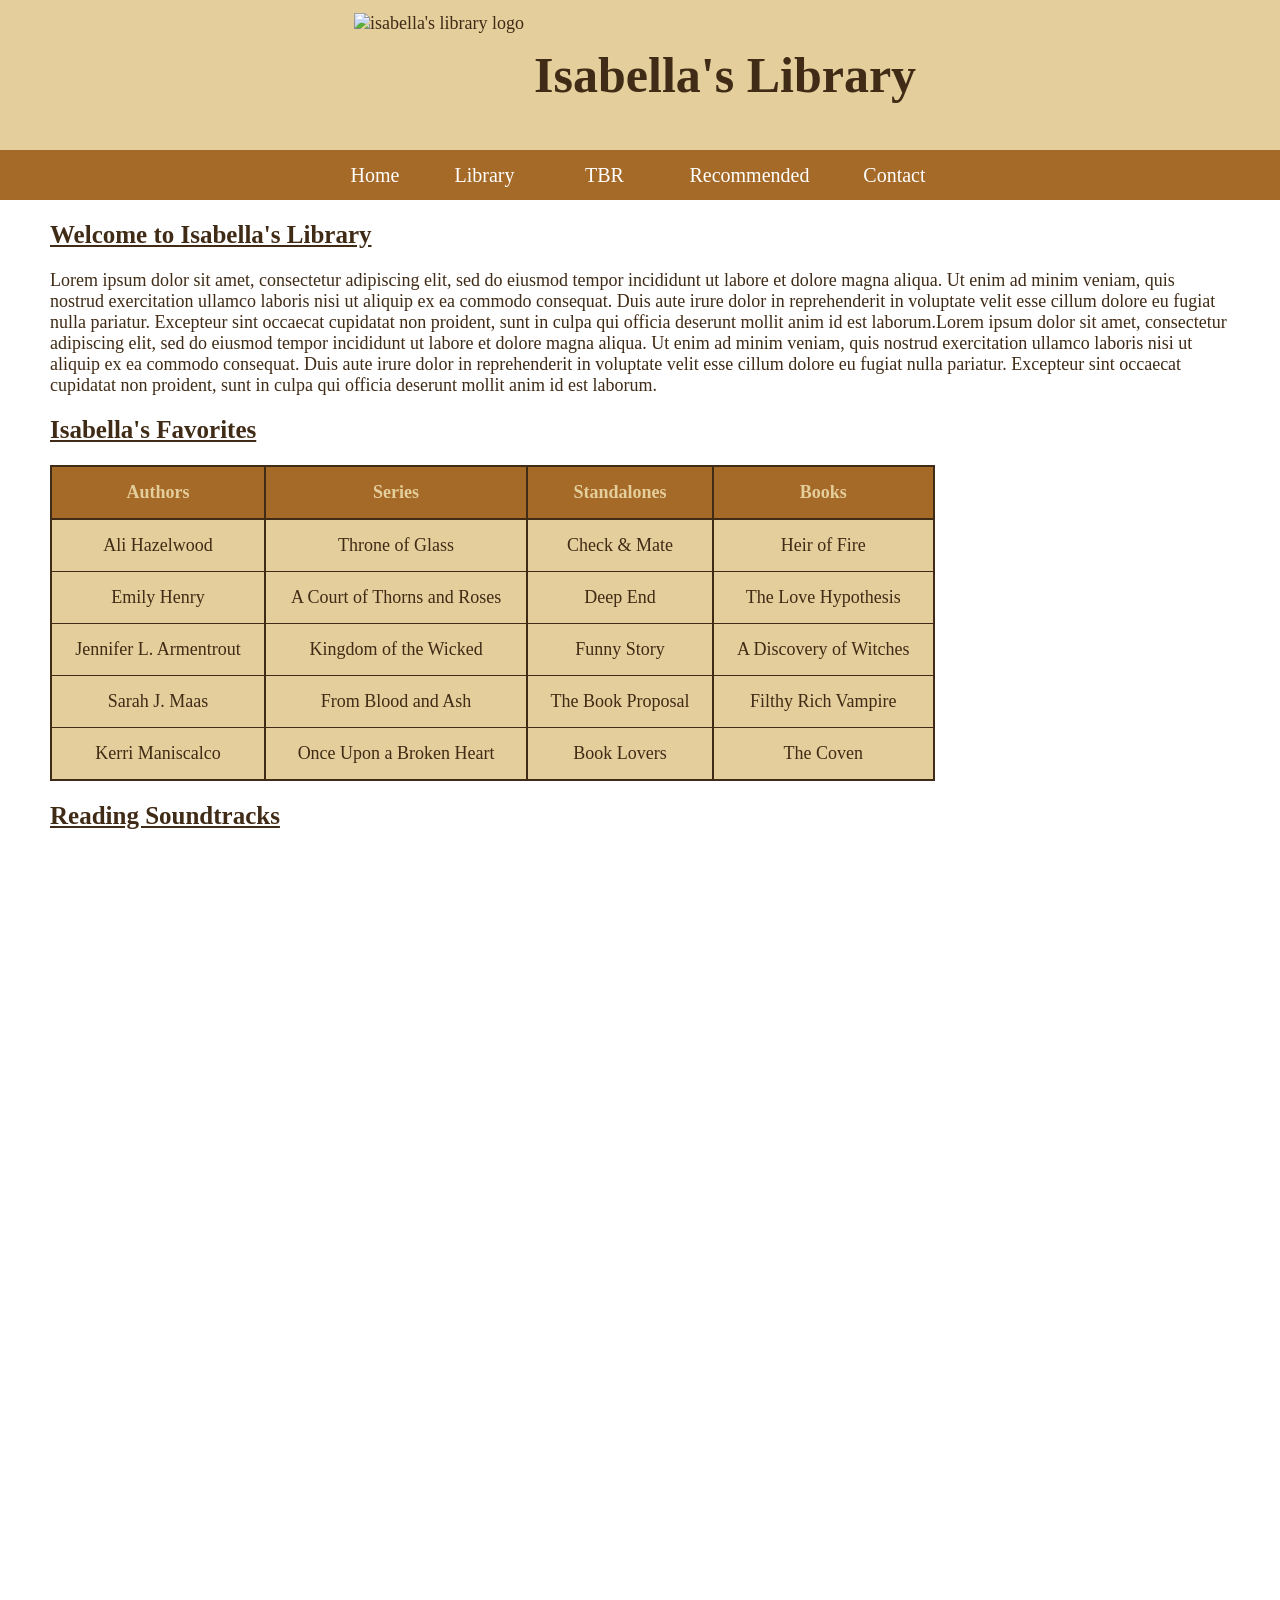
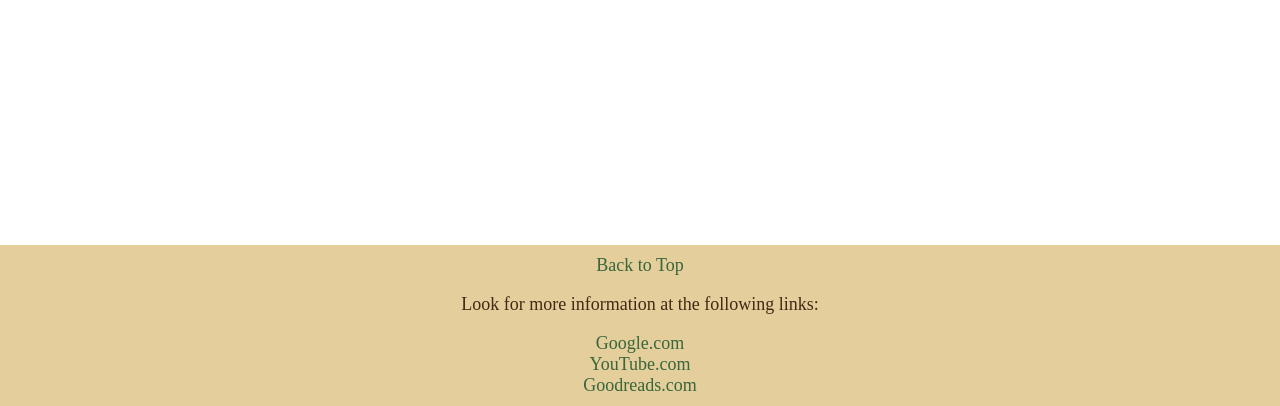
==== index.html @ dcc8d46c "11/30" ====
<!doctype html>
<html lang="en">
<head>
	<meta charset="utf-8">
	<title>Homepage</title>
	<link rel="stylesheet" href="style.css">
</head>

<body>
	<header id="top" class="header">
		<img src="Isabella's_Logo_favicon/android-chrome-192x192.png"  height="125" alt="isabella's library logo"/>
		<h1>Isabella's Library</h1>
	</header>
	<!-- Navigation bar with dropdown tabs, all tab when clicked on have a default page, for book pages that is sorting by date -->
	<nav class="navbar">
		<ul>
			<li><a href="index.html">Home</a></li>
			<!-- dropdown for library pages -->
			<li class="dropdown">
				<a href="html/library_pages/by_date.html">Library</a>
				<div class="dropdown-content">		
					<div><a href="html/library_pages/by_author.html">Sort by Author</a></div>
					<div><a href="html/library_pages/by_date.html">Sort by Date</a></div>
					<div><a href="html/library_pages/by_series.html">Sort by Series</a></div>
					<div><a href="html/library_pages/by_title.html">Sort by Title</a></div>
				</div>
			</li>
			<!-- dropdown for tbr pages -->
			<li class="dropdown">
				<a href="html/tbr_pages/by_date.html">TBR</a>
				<div class="dropdown-content">		
					<div><a href="html/tbr_pages/by_author.html">Sort by Author</a></div>				<div><a href="html/tbr_pages/by_date.html">Sort by Date</a></div>
					<div><a href="html/tbr_pages/by_series.html">Sort by Series</a></div>
					<div><a href="html/tbr_pages/by_title.html">Sort by Title</a></div>
				</div>
			</li>
			<!-- dropdown for recommended pages -->
			<li class="dropdown">
				<a href="html/recommended_pages/by_date.html">Recommended</a>
				<div class="dropdown-content">		
					<div><a href="html/recommended_pages/by_author.html">Sort by Author</a></div>
					<div><a href="html/recommended_pages/by_date.html">Sort by Date</a></div>
					<div><a href="html/recommended_pages/by_title.html">Sort by Title</a></div>
				</div>
			</li>
			
			<!-- dropdown for contact form pages -->
			<li class="dropdown"><a href="html/contact.html">Contact</a>
				<div class="dropdown-content">
					<div><a href="html/contact.html">Contact Us Form</a></div>
					<div><a href="html/recommend.html">Recommendations Form</a></div>
				</div>
			</li>
				
		</ul>
	</nav>
	
	<main>
		<h2>Welcome to Isabella's Library</h2>
		<p>Lorem ipsum dolor sit amet, consectetur adipiscing elit, sed do eiusmod tempor incididunt ut labore et dolore magna aliqua. Ut enim ad minim veniam, quis nostrud exercitation ullamco laboris nisi ut aliquip ex ea commodo consequat. Duis aute irure dolor in reprehenderit in voluptate velit esse cillum dolore eu fugiat nulla pariatur. Excepteur sint occaecat cupidatat non proident, sunt in culpa qui officia deserunt mollit anim id est laborum.Lorem ipsum dolor sit amet, consectetur adipiscing elit, sed do eiusmod tempor incididunt ut labore et dolore magna aliqua. Ut enim ad minim veniam, quis nostrud exercitation ullamco laboris nisi ut aliquip ex ea commodo consequat. Duis aute irure dolor in reprehenderit in voluptate velit esse cillum dolore eu fugiat nulla pariatur. Excepteur sint occaecat cupidatat non proident, sunt in culpa qui officia deserunt mollit anim id est laborum.</p>
		
		<h2>Isabella's Favorites</h2>
		
		<!-- table for favorites -->
		<table>
			<tr>
				<th>Authors</th>
				<th>Series</th>
				<th>Standalones</th>
				<th>Books</th>
			</tr>
			<tr>
				<td>Ali Hazelwood</td>
				<td>Throne of Glass</td>
				<td>Check &amp; Mate</td>
				<td>Heir of Fire</td>
			</tr>
			<tr>
				<td>Emily Henry</td>
				<td>A Court of Thorns and Roses</td>
				<td>Deep End</td>
				<td>The Love Hypothesis</td>
			</tr>
			<tr>
				<td>Jennifer L. Armentrout</td>
				<td>Kingdom of the Wicked</td>
				<td>Funny Story</td>
				<td>A Discovery of Witches</td>
			</tr>
			<tr>
				<td>Sarah J. Maas</td>
				<td>From Blood and Ash</td>
				<td>The Book Proposal</td>
				<td>Filthy Rich Vampire</td>
			</tr>
			<tr>
				<td>Kerri Maniscalco</td>
				<td>Once Upon a Broken Heart</td>
				<td>Book Lovers</td>
				<td>The Coven</td>
			</tr>	
		</table>
		
		<h2>Reading Soundtracks</h2>
		
		<!-- videos of music for reading -->
		 <iframe src="https://www.youtube.com/embed/FbfeL3V9ZoM?si=ejOOryw1c_RjI-aJ" title="YouTube video player" frameborder="0" allow="accelerometer; autoplay; clipboard-write; encrypted-media; gyroscope; picture-in-picture; web-share" referrerpolicy="strict-origin-when-cross-origin" allowfullscreen></iframe>
		<br>
		
		<iframe src="https://www.youtube.com/embed/TvVug49zH6g?si=uEHobxllalkveqv9" title="YouTube video player" frameborder="0" allow="accelerometer; autoplay; clipboard-write; encrypted-media; gyroscope; picture-in-picture; web-share" referrerpolicy="strict-origin-when-cross-origin" allowfullscreen></iframe>
		<br>
		
		<iframe src="https://www.youtube.com/embed/A3W40FIN-Dk?si=uSDdwzB0Irr7NY8f" title="YouTube video player" frameborder="0" allow="accelerometer; autoplay; clipboard-write; encrypted-media; gyroscope; picture-in-picture; web-share" referrerpolicy="strict-origin-when-cross-origin" allowfullscreen></iframe>
		<br>
		
		<iframe src="https://www.youtube.com/embed/Y2SpJEGbClI?si=mCnKjH3nfouTaGe6" title="YouTube video player" frameborder="0" allow="accelerometer; autoplay; clipboard-write; encrypted-media; gyroscope; picture-in-picture; web-share" referrerpolicy="strict-origin-when-cross-origin" allowfullscreen></iframe>
		<br>
		
		<iframe src="https://www.youtube.com/embed/oe9UCcJ03yI?si=ldxRnHePKh9BZuPP" title="YouTube video player" frameborder="0" allow="accelerometer; autoplay; clipboard-write; encrypted-media; gyroscope; picture-in-picture; web-share" referrerpolicy="strict-origin-when-cross-origin" allowfullscreen></iframe>
		<br>
	</main>
	
	<!-- footer for all pages -->
	<footer class="footer">
	  	<!-- Anchor link back to header -->
	  	<a href="#top" >Back to Top</a>
		
		
		<p>Look for more information at the following links: </p>
	  	<!-- Absolute links -->
		<a href="https://www.google.com" target="_blank" >Google.com</a>	
	  	<a href="https://www.youtube.com" target="_blank" >YouTube.com</a>
	  	<a href="https://www.goodreads.com" target="_blank" >Goodreads.com</a>
	</footer>
</body>
</html>
---- style.css ----
@charset "utf-8";
/* CSS Document */
body{
	margin:0px;
	color: #402b16;
	font-size: 18px;
}

.header{
	background-color: #e3ce9c;
	height: 150px; 
	display: flex;
	align-items: center; 
	justify-content: center;
	
}
.footer{
	background-color: #e3ce9c;
	height: auto; 
	display: flex;
	flex-direction: column;
	align-items: center; 
	justify-content: center;
	padding: 10px;
}
.footer a{
	text-decoration: none;
	color: #3a663b;
}


h1{
	margin: 0px;
	padding: 0px 10px;
	text-align: center;
	color: #402b16 ;
	font-size:50px;
}
h2{
	font-size: 25px;
	text-decoration: underline;
}
h3{
	font-size: 19px;
}


main{
	margin-left: 50px;
	margin-right: 50px;
}



/* navigation bar styling */
.navbar{
	position: relative;
	z-index: 2;
	font-size: 20px;
}
.navbar ul{
	list-style-type:none;
	background-color: #a56928;
	padding:0px;
	margin: 0px;
	display: flex;
	justify-content: center;
	align-items: center;
	position: relative;
	height: 50px;
}
.navbar a{
	color: white;
	text-decoration: none;
	padding: 15px;
	display: block;
	text-align: center;
}
.navbar a:hover{
	background-color:#402b16;
}
.navbar li{
	position: relative;
	margin: 0 10px;
}

/*dropdown styling for navigation bar */
.dropdown {
  	text-align:center;
  	position: relative;
  	display: inline-block;
  	min-width: 100px;
}

.dropdown-content {
	position: absolute;
  	text-align:left;
  	display: none;
 	min-width: 130px;
  	box-shadow: 0px 8px 16px 0px rgba(0,0,0,0.2);
  	padding: 12px 16px;
	background-color: #e3ce9c;
	z-index: 3;
}

.dropdown-content a {
	font-size: 15px;
	color: #402b16;
	text-decoration: none;
	display: block;
	padding: 5px 0;
}

.dropdown-content a:hover{	
  	cursor: pointer;
	color: white;
	background-color:#402b16;
}

.dropdown:hover .dropdown-content {
 	display: block;
 	
  
}

/* homepage styling */
table{
	width: 75%;
}
table, th{
	border: 2px solid #402b16;
	border-collapse: collapse;
	color:#e3ce9c ;
	background-color: #a56928;
	text-align: center;
}
th{
	padding:15px;
}
td{
	border: 1px solid #402b16;
	border-left: 2px solid #402b16;
	padding:15px;
	color: #402b16;
	background-color:#e3ce9c;
}

iframe {
    width: 75%;
    aspect-ratio: 16 / 9;
    height: auto;
    display: block;
}

/*styling for book pages*/
#book-list {
    width: 750px;
    margin: 20px auto;
}

.book-row {
    display: grid;
    grid-template-columns: 70px 1fr 180px;
    gap: 15px;
    padding: 14px 0;
    border-bottom: 1px solid #ddd;
    align-items: center;
}

.cover {
    width: 60px;
    height: 90px;
    object-fit: cover;
    border: 1px solid #999;
    border-radius: 4px;
}

.info {
    display: flex;
    flex-direction: column;
}

.title {
    font-size: 16px;
    font-weight: bold;
    color: #1774c6;
}

.series {
    font-size: 13px;
    color: #555;
    margin-top: 2px;
}

.author {
    font-size: 14px;
    text-align: right;
    color: #333;
}

/* styling for contact and rocommendation forms */
form {
  background-color: #e3ce9c;
  padding: 40px 60px;
  margin: 40px auto;
  max-width: 600px;
  border-radius: 12px;
  box-shadow: 0 4px 10px rgba(64, 43, 22, 0.3);
}

form h2 {
  text-align: center;
  color: #402b16;
  font-size: 32px;
  margin-bottom: 30px;
}

.form-group {
  display: flex;
  flex-direction: column;
  margin-bottom: 20px;
}

label {
  font-weight: bold;
  margin-bottom: 8px;
  font-size: 18px;
}

input,
textarea {
  padding: 10px 12px;
  border: 1px solid #a56928;
  border-radius: 6px;
  font-size: 16px;
  background-color: #fffaf3;
  color: #402b16;
  transition: all 0.3s ease;
}

input:focus,
textarea:focus {
  border-color: #402b16;
  outline: none;
  box-shadow: 0 0 5px rgba(64, 43, 22, 0.4);
}

textarea {
  height: 120px;
  resize: vertical;
}

.btn {
  display: block;
  width: 100%;
  padding: 12px;
  margin-top: 15px;
  font-size: 18px;
  cursor: pointer;
  border: none;
  border-radius: 6px;
  background-color: #a56928;
  color: #e3ce9c;
  transition: background-color 0.3s ease, box-shadow 0.3s ease;
}

.btn:hover {
  background-color: #402b16;
  box-shadow: 2px 2px 8px rgba(64, 43, 22, 0.4);
}

.btn:active {
  transform: translate(1px, 1px);
  box-shadow: 1px 1px 4px rgba(64, 43, 22, 0.3);
}
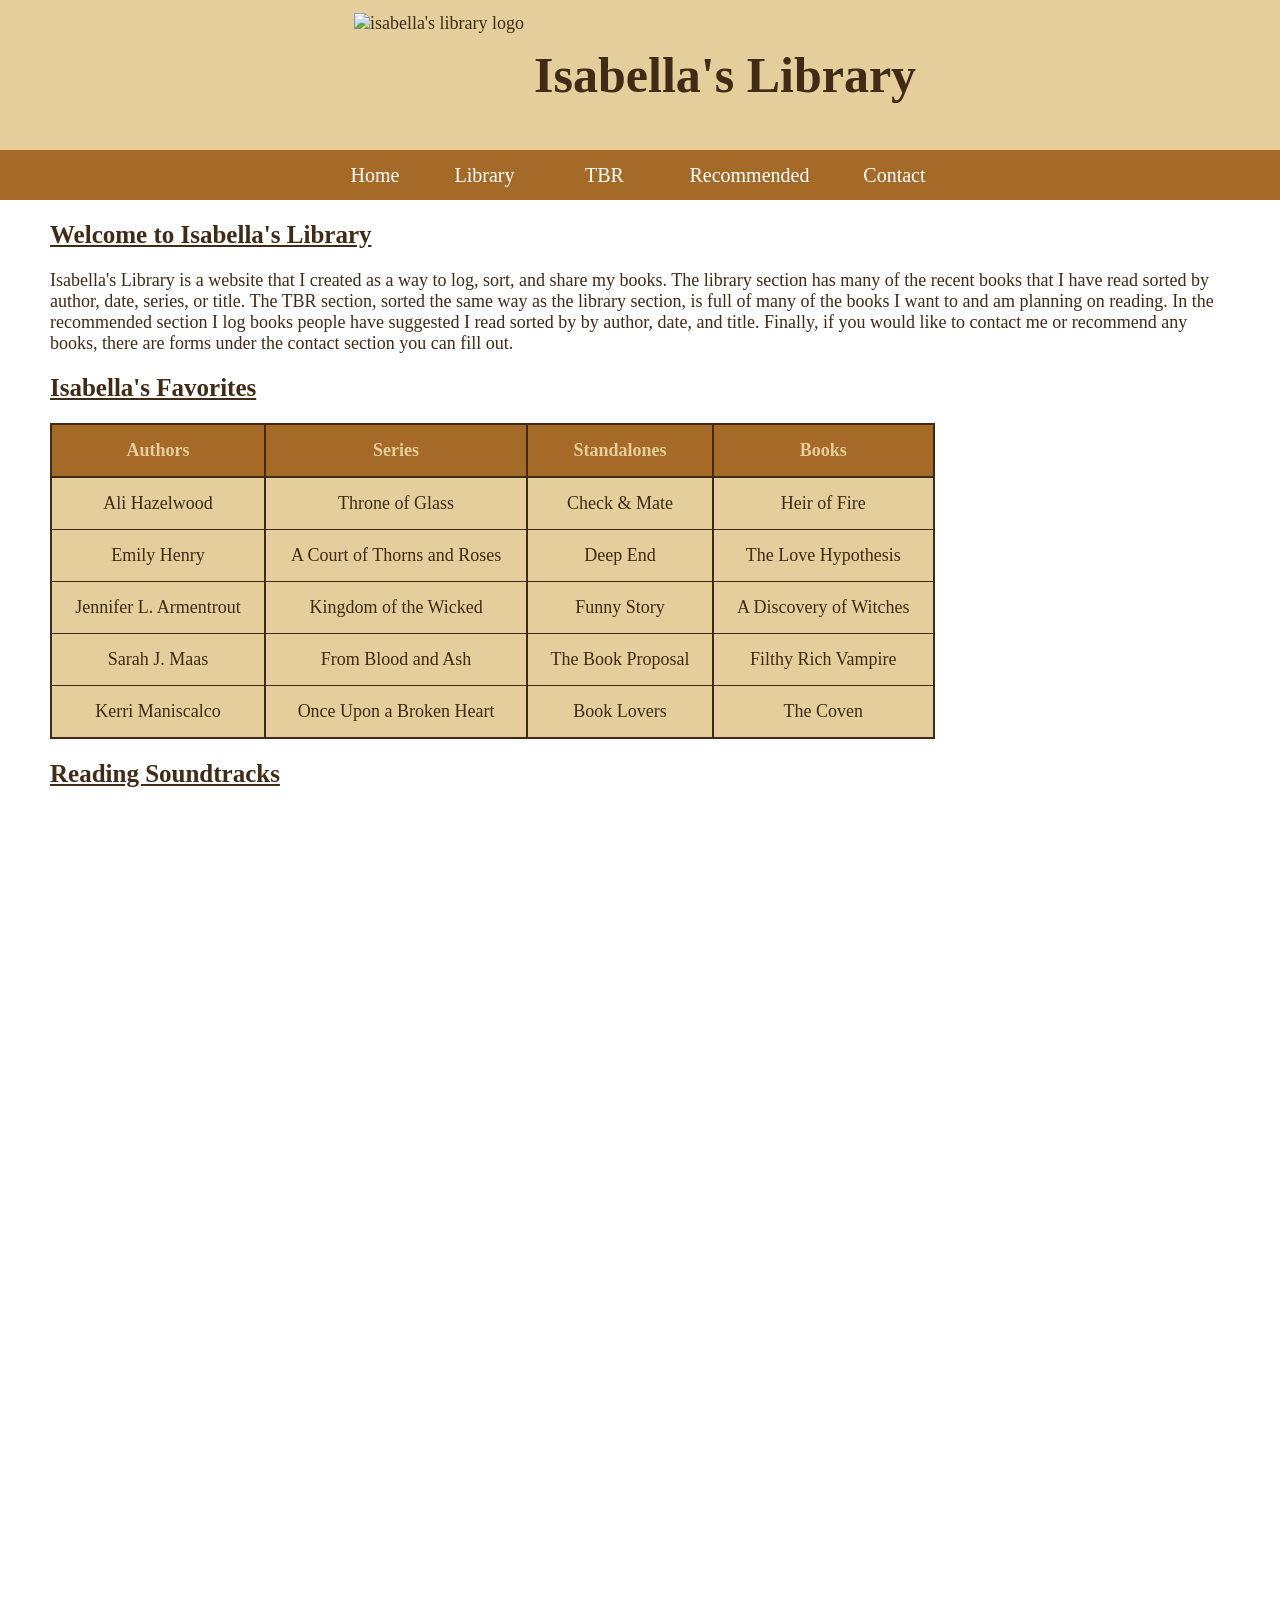
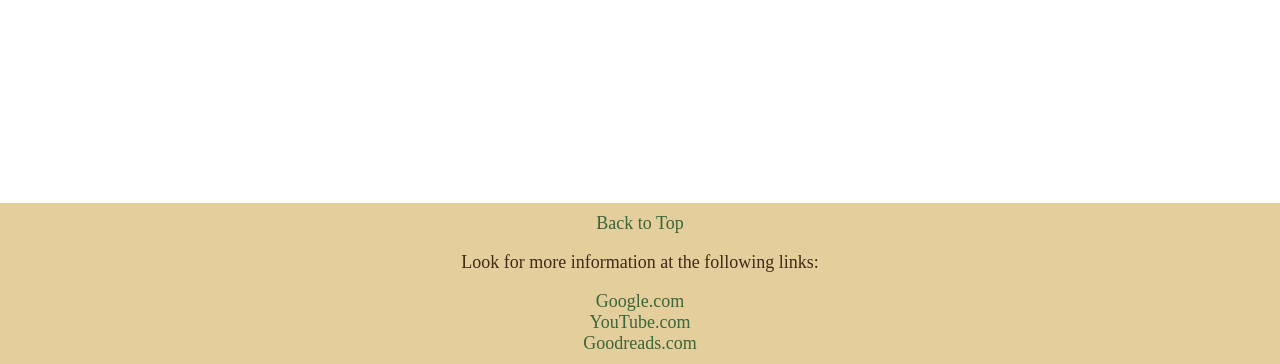
==== commit e6ecc5b8: "12/01" ====
--- a/index.html
+++ b/index.html
@@ -57,7 +57,7 @@
 	
 	<main>
 		<h2>Welcome to Isabella's Library</h2>
-		<p>Lorem ipsum dolor sit amet, consectetur adipiscing elit, sed do eiusmod tempor incididunt ut labore et dolore magna aliqua. Ut enim ad minim veniam, quis nostrud exercitation ullamco laboris nisi ut aliquip ex ea commodo consequat. Duis aute irure dolor in reprehenderit in voluptate velit esse cillum dolore eu fugiat nulla pariatur. Excepteur sint occaecat cupidatat non proident, sunt in culpa qui officia deserunt mollit anim id est laborum.Lorem ipsum dolor sit amet, consectetur adipiscing elit, sed do eiusmod tempor incididunt ut labore et dolore magna aliqua. Ut enim ad minim veniam, quis nostrud exercitation ullamco laboris nisi ut aliquip ex ea commodo consequat. Duis aute irure dolor in reprehenderit in voluptate velit esse cillum dolore eu fugiat nulla pariatur. Excepteur sint occaecat cupidatat non proident, sunt in culpa qui officia deserunt mollit anim id est laborum.</p>
+		<p>Isabella's Library is a website that I created as a way to log, sort, and share my books. The library section has many of the recent books that I have read sorted by author, date, series, or title. The TBR section, sorted the same way as the library section, is full of many of the books I want to and am planning on reading. In the recommended section I log books people have suggested I read sorted by by author, date, and title. Finally, if you would like to contact me or recommend any books, there are forms under the contact section you can fill out.</p>
 		
 		<h2>Isabella's Favorites</h2>
 		
@@ -120,7 +120,7 @@
 		<br>
 	</main>
 	
-	<!-- footer for all pages -->
+	<!-- footer with anchor and absolute links -->
 	<footer class="footer">
 	  	<!-- Anchor link back to header -->
 	  	<a href="#top" >Back to Top</a>
--- a/style.css
+++ b/style.css
@@ -26,6 +26,10 @@
 .footer a{
 	text-decoration: none;
 	color: #3a663b;
+}
+.footer a:hover{
+	font-weight: bold;
+	text-decoration: underline;
 }
 
 
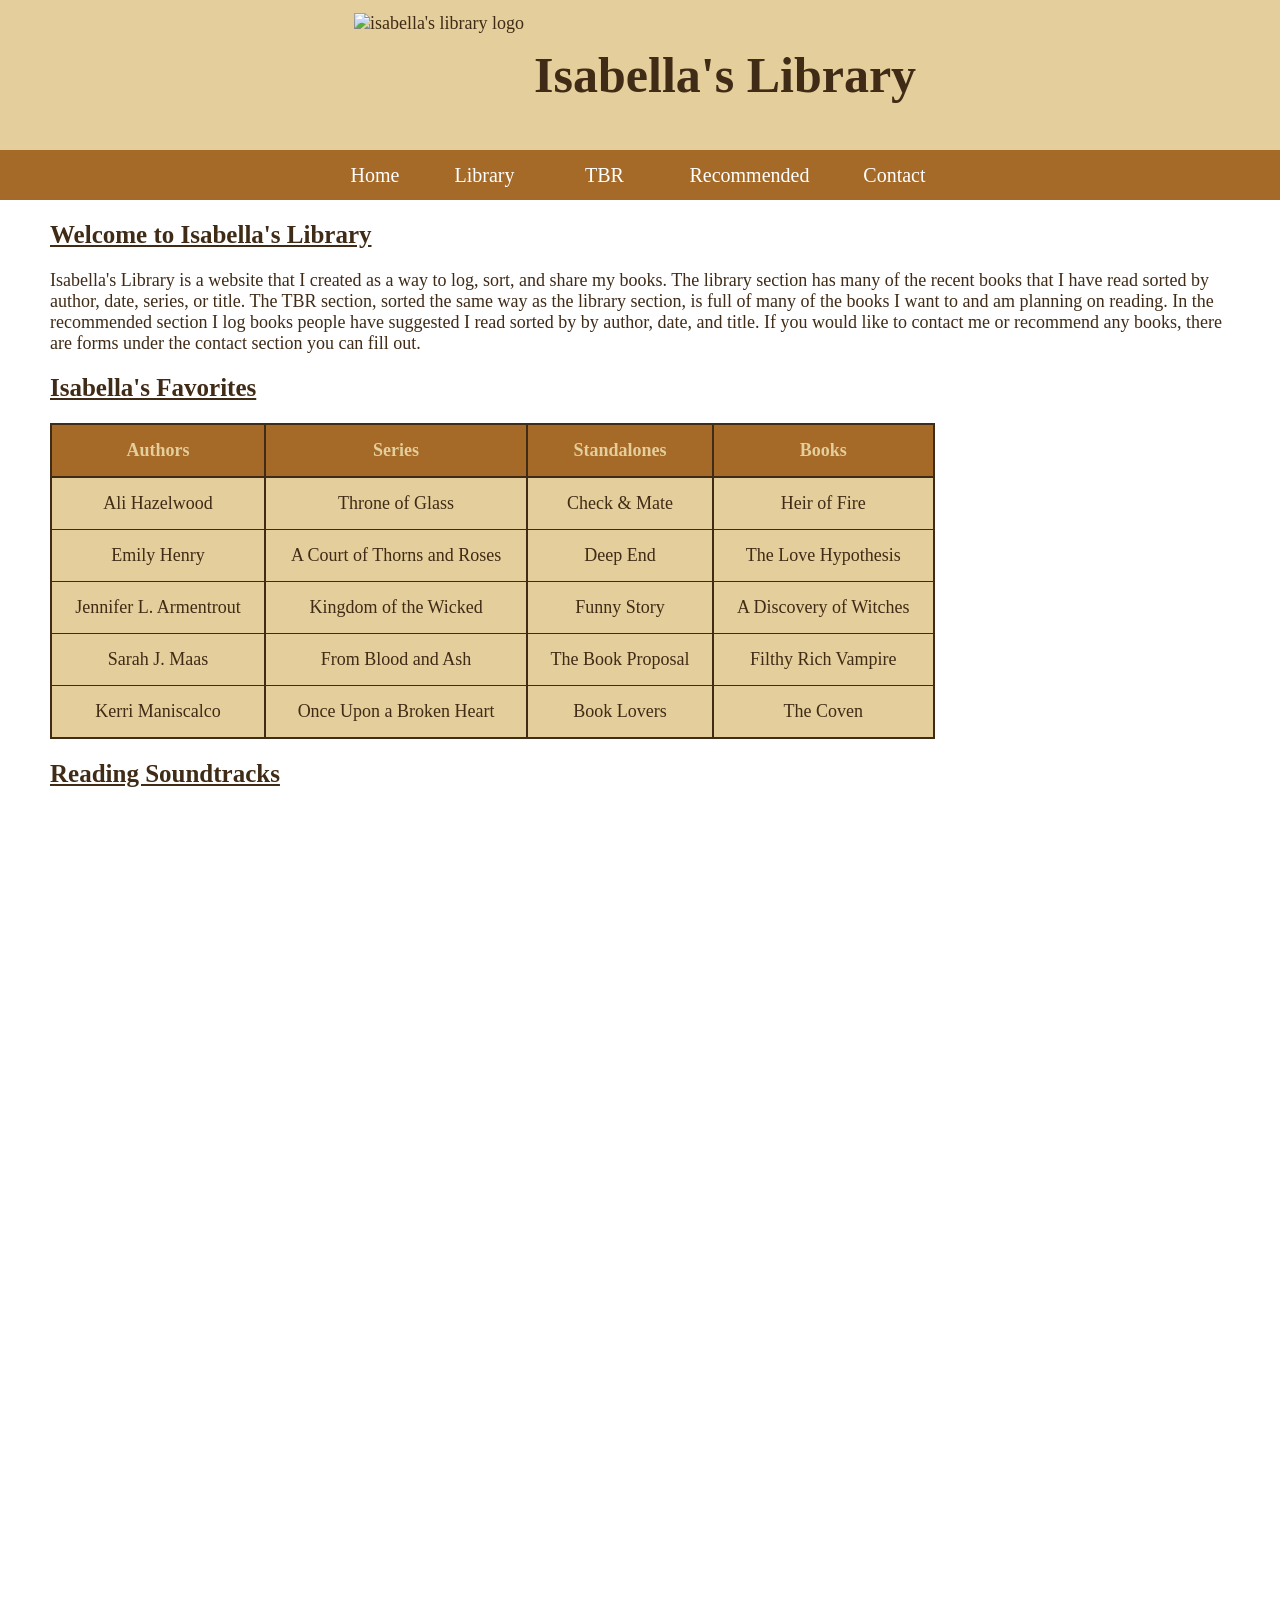
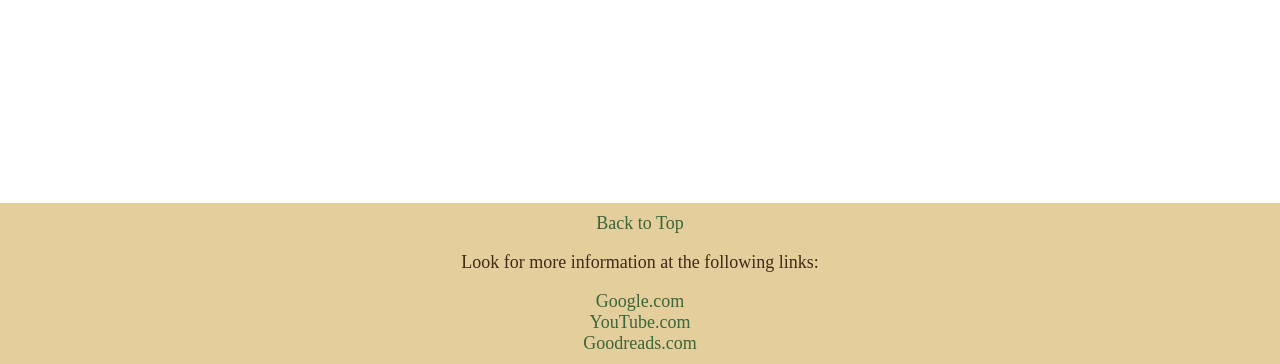
==== commit cada5c8e: "12/01" ====
--- a/index.html
+++ b/index.html
@@ -57,7 +57,7 @@
 	
 	<main>
 		<h2>Welcome to Isabella's Library</h2>
-		<p>Isabella's Library is a website that I created as a way to log, sort, and share my books. The library section has many of the recent books that I have read sorted by author, date, series, or title. The TBR section, sorted the same way as the library section, is full of many of the books I want to and am planning on reading. In the recommended section I log books people have suggested I read sorted by by author, date, and title. Finally, if you would like to contact me or recommend any books, there are forms under the contact section you can fill out.</p>
+		<p>Isabella's Library is a website that I created as a way to log, sort, and share my books. The library section has many of the recent books that I have read sorted by author, date, series, or title. The TBR section, sorted the same way as the library section, is full of many of the books I want to and am planning on reading. In the recommended section I log books people have suggested I read sorted by by author, date, and title. If you would like to contact me or recommend any books, there are forms under the contact section you can fill out.</p>
 		
 		<h2>Isabella's Favorites</h2>
 		
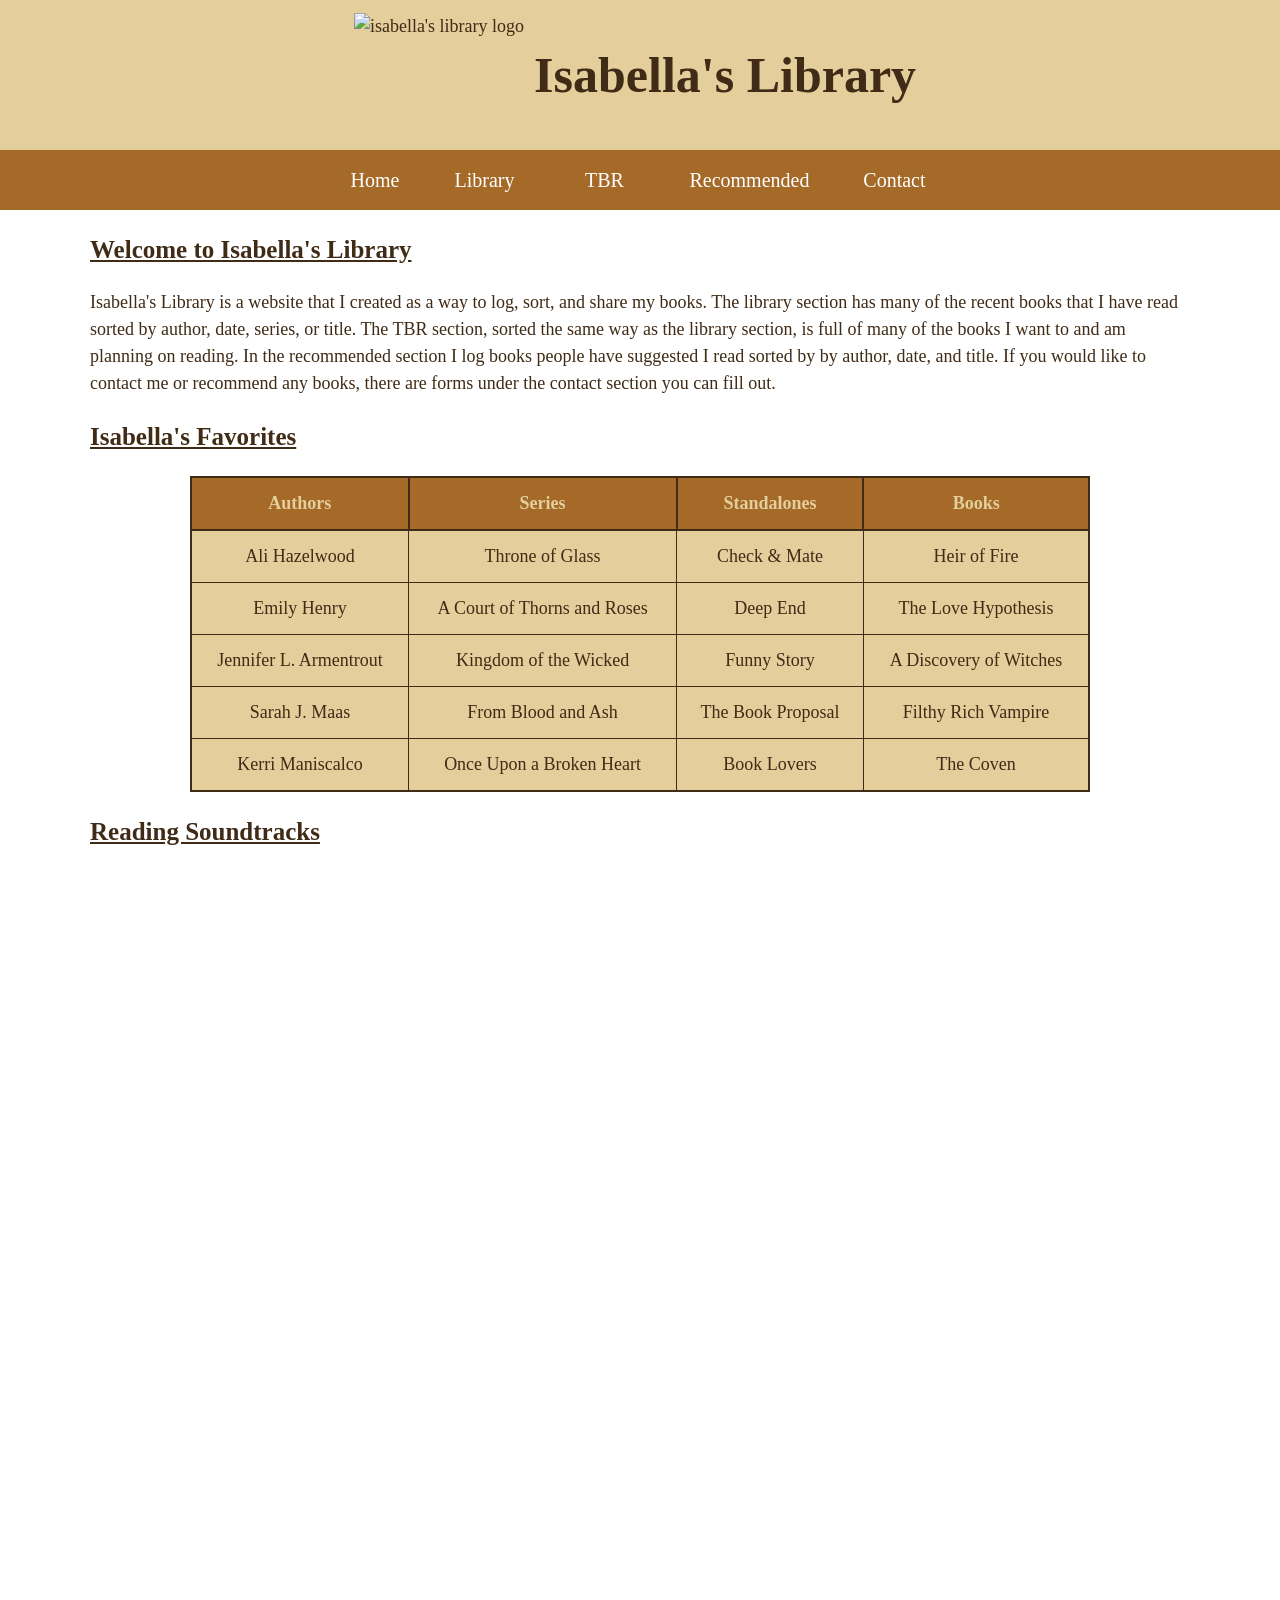
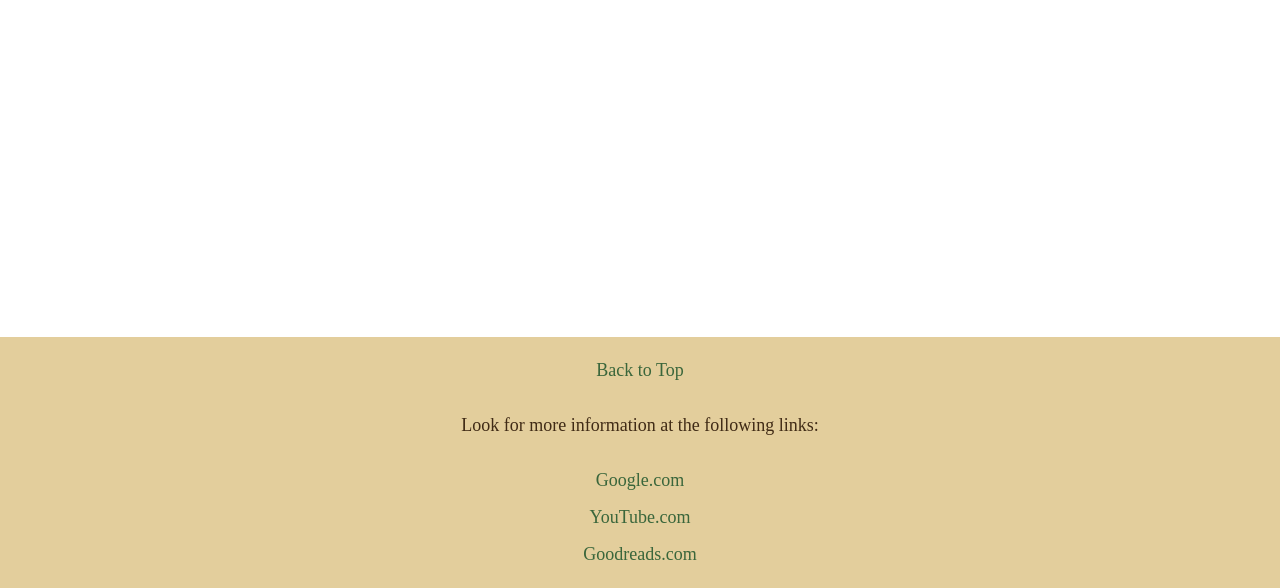
==== commit 52e9e5cd: "12/01" ====
--- a/index.html
+++ b/index.html
@@ -1,7 +1,7 @@
 <!doctype html>
 <html lang="en">
 <head>
-	<meta charset="utf-8">
+	<meta charset="utf-8" name="viewport" content="width=device-width, initial-scale=1">
 	<title>Homepage</title>
 	<link rel="stylesheet" href="style.css">
 </head>
--- a/style.css
+++ b/style.css
@@ -1,164 +1,172 @@
 @charset "utf-8";
 /* CSS Document */
-body{
-	margin:0px;
-	color: #402b16;
-	font-size: 18px;
-}
-
-.header{
-	background-color: #e3ce9c;
-	height: 150px; 
-	display: flex;
-	align-items: center; 
-	justify-content: center;
-	
-}
-.footer{
-	background-color: #e3ce9c;
-	height: auto; 
-	display: flex;
-	flex-direction: column;
-	align-items: center; 
-	justify-content: center;
-	padding: 10px;
-}
-.footer a{
-	text-decoration: none;
-	color: #3a663b;
-}
-.footer a:hover{
-	font-weight: bold;
-	text-decoration: underline;
-}
-
-
-h1{
-	margin: 0px;
-	padding: 0px 10px;
-	text-align: center;
-	color: #402b16 ;
-	font-size:50px;
-}
-h2{
-	font-size: 25px;
-	text-decoration: underline;
-}
-h3{
-	font-size: 19px;
-}
-
-
-main{
-	margin-left: 50px;
-	margin-right: 50px;
-}
-
-
-
-/* navigation bar styling */
-.navbar{
-	position: relative;
-	z-index: 2;
-	font-size: 20px;
-}
-.navbar ul{
-	list-style-type:none;
-	background-color: #a56928;
-	padding:0px;
-	margin: 0px;
-	display: flex;
-	justify-content: center;
-	align-items: center;
-	position: relative;
-	height: 50px;
-}
-.navbar a{
-	color: white;
-	text-decoration: none;
-	padding: 15px;
-	display: block;
-	text-align: center;
-}
-.navbar a:hover{
-	background-color:#402b16;
-}
-.navbar li{
-	position: relative;
-	margin: 0 10px;
-}
-
-/*dropdown styling for navigation bar */
+
+/* ---------- BASE STYLES ---------- */
+body {
+    margin: 0;
+    color: #402b16;
+    font-size: 18px;
+    line-height: 1.5;
+}
+
+h1 {
+    margin: 0;
+    padding: 0 10px;
+    text-align: center;
+    color: #402b16;
+    font-size: 50px;
+}
+
+h2 {
+    font-size: 25px;
+    text-decoration: underline;
+}
+
+h3 {
+    font-size: 19px;
+}
+
+main {
+    margin: 0 auto;
+    padding: 0 20px;
+    max-width: 1100px;
+}
+
+/* ---------- HEADER & FOOTER ---------- */
+.header {
+    background-color: #e3ce9c;
+    height: 150px;
+    display: flex;
+    align-items: center;
+    justify-content: center;
+}
+
+/* Footer column layout already good */
+.footer {
+    background-color: #e3ce9c;
+    padding: 20px;
+    display: flex;
+    flex-direction: column;
+    gap: 10px;
+    text-align: center;
+}
+
+.footer a {
+    text-decoration: none;
+    color: #3a663b;
+}
+
+.footer a:hover {
+    font-weight: bold;
+    text-decoration: underline;
+}
+
+/* ---------- NAVIGATION ---------- */
+.navbar {
+    font-size: 20px;
+}
+
+.navbar ul {
+    list-style-type: none;
+    background-color: #a56928;
+    padding: 0;
+    margin: 0;
+    display: flex;
+    justify-content: center;
+    align-items: center;
+    height: auto;
+    flex-wrap: wrap; /* lets menu wrap on smaller screens */
+}
+
+.navbar li {
+    margin: 0 10px;
+}
+
+.navbar a {
+    color: white;
+    text-decoration: none;
+    padding: 15px;
+    display: block;
+}
+
+.navbar a:hover {
+    background-color: #402b16;
+}
+
+/* Dropdown */
 .dropdown {
-  	text-align:center;
-  	position: relative;
-  	display: inline-block;
-  	min-width: 100px;
+    text-align: center;
+    position: relative;
+    min-width: 100px;
 }
 
 .dropdown-content {
-	position: absolute;
-  	text-align:left;
-  	display: none;
- 	min-width: 130px;
-  	box-shadow: 0px 8px 16px 0px rgba(0,0,0,0.2);
-  	padding: 12px 16px;
-	background-color: #e3ce9c;
-	z-index: 3;
+    position: absolute;
+    display: none;
+    min-width: 130px;
+    text-align: left;
+    padding: 12px 16px;
+    background-color: #e3ce9c;
+    box-shadow: 0 8px 16px rgba(0,0,0,0.2);
+    z-index: 50;
 }
 
 .dropdown-content a {
-	font-size: 15px;
-	color: #402b16;
-	text-decoration: none;
-	display: block;
-	padding: 5px 0;
-}
-
-.dropdown-content a:hover{	
-  	cursor: pointer;
-	color: white;
-	background-color:#402b16;
+    font-size: 15px;
+    color: #402b16;
+    text-decoration: none;
+    display: block;
+    padding: 5px 0;
+}
+
+.dropdown-content a:hover {
+    color: white;
+    background-color: #402b16;
 }
 
 .dropdown:hover .dropdown-content {
- 	display: block;
- 	
-  
-}
-
-/* homepage styling */
-table{
-	width: 75%;
-}
-table, th{
-	border: 2px solid #402b16;
-	border-collapse: collapse;
-	color:#e3ce9c ;
-	background-color: #a56928;
-	text-align: center;
-}
-th{
-	padding:15px;
-}
-td{
-	border: 1px solid #402b16;
-	border-left: 2px solid #402b16;
-	padding:15px;
-	color: #402b16;
-	background-color:#e3ce9c;
-}
-
+    display: block;
+}
+
+/* ---------- TABLES ---------- */
+table {
+    width: 100%;
+    max-width: 900px;
+    margin: auto;
+}
+
+table, th {
+    border: 2px solid #402b16;
+    border-collapse: collapse;
+    text-align: center;
+    color: #e3ce9c;
+    background-color: #a56928;
+}
+
+th {
+    padding: 12px;
+}
+
+td {
+    border: 1px solid #402b16;
+    padding: 12px;
+    color: #402b16;
+    background-color: #e3ce9c;
+}
+
+/* ---------- IFRAME ---------- */
 iframe {
-    width: 75%;
+    width: 100%;
+    max-width: 900px;
     aspect-ratio: 16 / 9;
-    height: auto;
     display: block;
-}
-
-/*styling for book pages*/
+    margin: auto;
+}
+
+/* ---------- BOOK LIST ---------- */
 #book-list {
-    width: 750px;
+    width: 100%;
+    max-width: 750px;
     margin: 20px auto;
 }
 
@@ -179,11 +187,6 @@
     border-radius: 4px;
 }
 
-.info {
-    display: flex;
-    flex-direction: column;
-}
-
 .title {
     font-size: 16px;
     font-weight: bold;
@@ -193,7 +196,6 @@
 .series {
     font-size: 13px;
     color: #555;
-    margin-top: 2px;
 }
 
 .author {
@@ -202,78 +204,111 @@
     color: #333;
 }
 
-/* styling for contact and rocommendation forms */
+/* ---------- FORMS ---------- */
 form {
-  background-color: #e3ce9c;
-  padding: 40px 60px;
-  margin: 40px auto;
-  max-width: 600px;
-  border-radius: 12px;
-  box-shadow: 0 4px 10px rgba(64, 43, 22, 0.3);
+    background-color: #e3ce9c;
+    padding: 40px 30px;
+    margin: 40px auto;
+    max-width: 600px;
+    border-radius: 12px;
+    box-shadow: 0 4px 10px rgba(64, 43, 22, 0.3);
 }
 
 form h2 {
-  text-align: center;
-  color: #402b16;
-  font-size: 32px;
-  margin-bottom: 30px;
+    text-align: center;
+    color: #402b16;
+    font-size: 32px;
+    margin-bottom: 30px;
 }
 
 .form-group {
-  display: flex;
-  flex-direction: column;
-  margin-bottom: 20px;
+    display: flex;
+    flex-direction: column;
+    margin-bottom: 20px;
 }
 
 label {
-  font-weight: bold;
-  margin-bottom: 8px;
-  font-size: 18px;
+    font-weight: bold;
+    margin-bottom: 8px;
+    font-size: 18px;
 }
 
 input,
 textarea {
-  padding: 10px 12px;
-  border: 1px solid #a56928;
-  border-radius: 6px;
-  font-size: 16px;
-  background-color: #fffaf3;
-  color: #402b16;
-  transition: all 0.3s ease;
-}
-
-input:focus,
-textarea:focus {
-  border-color: #402b16;
-  outline: none;
-  box-shadow: 0 0 5px rgba(64, 43, 22, 0.4);
+    padding: 10px 12px;
+    border: 1px solid #a56928;
+    border-radius: 6px;
+    background-color: #fffaf3;
+    font-size: 16px;
 }
 
 textarea {
-  height: 120px;
-  resize: vertical;
-}
-
-.btn {
-  display: block;
-  width: 100%;
-  padding: 12px;
-  margin-top: 15px;
-  font-size: 18px;
-  cursor: pointer;
-  border: none;
-  border-radius: 6px;
-  background-color: #a56928;
-  color: #e3ce9c;
-  transition: background-color 0.3s ease, box-shadow 0.3s ease;
-}
-
-.btn:hover {
-  background-color: #402b16;
-  box-shadow: 2px 2px 8px rgba(64, 43, 22, 0.4);
-}
-
-.btn:active {
-  transform: translate(1px, 1px);
-  box-shadow: 1px 1px 4px rgba(64, 43, 22, 0.3);
-}
+    height: 120px;
+}
+
+/* ---------- MEDIA QUERIES ---------- */
+
+/* Tablets */
+@media (max-width: 900px) {
+    h1 {
+        font-size: 40px;
+    }
+
+    .navbar ul {
+        font-size: 18px;
+    }
+
+    .book-row {
+        grid-template-columns: 60px 1fr 120px;
+    }
+}
+
+/* Mobile Phones */
+@media (max-width: 600px) {
+    h1 {
+        font-size: 32px;
+    }
+
+    main {
+        padding: 0 12px;
+    }
+
+    .navbar ul {
+        flex-direction: column;
+        padding: 10px 0;
+        height: auto;
+    }
+
+    .navbar a {
+        padding: 10px;
+    }
+
+    .dropdown-content {
+        position: static;
+        box-shadow: none;
+        padding: 0;
+    }
+
+    .book-row {
+        grid-template-columns: 1fr 2fr;
+    }
+
+    .author {
+        text-align: left;
+        margin-top: 8px;
+    }
+
+    form {
+        padding: 25px 20px;
+    }
+}
+
+/* Small Mobile */
+@media (max-width: 400px) {
+    h1 { font-size: 26px; }
+
+    .cover {
+        width: 50px;
+        height: 75px;
+    }
+}
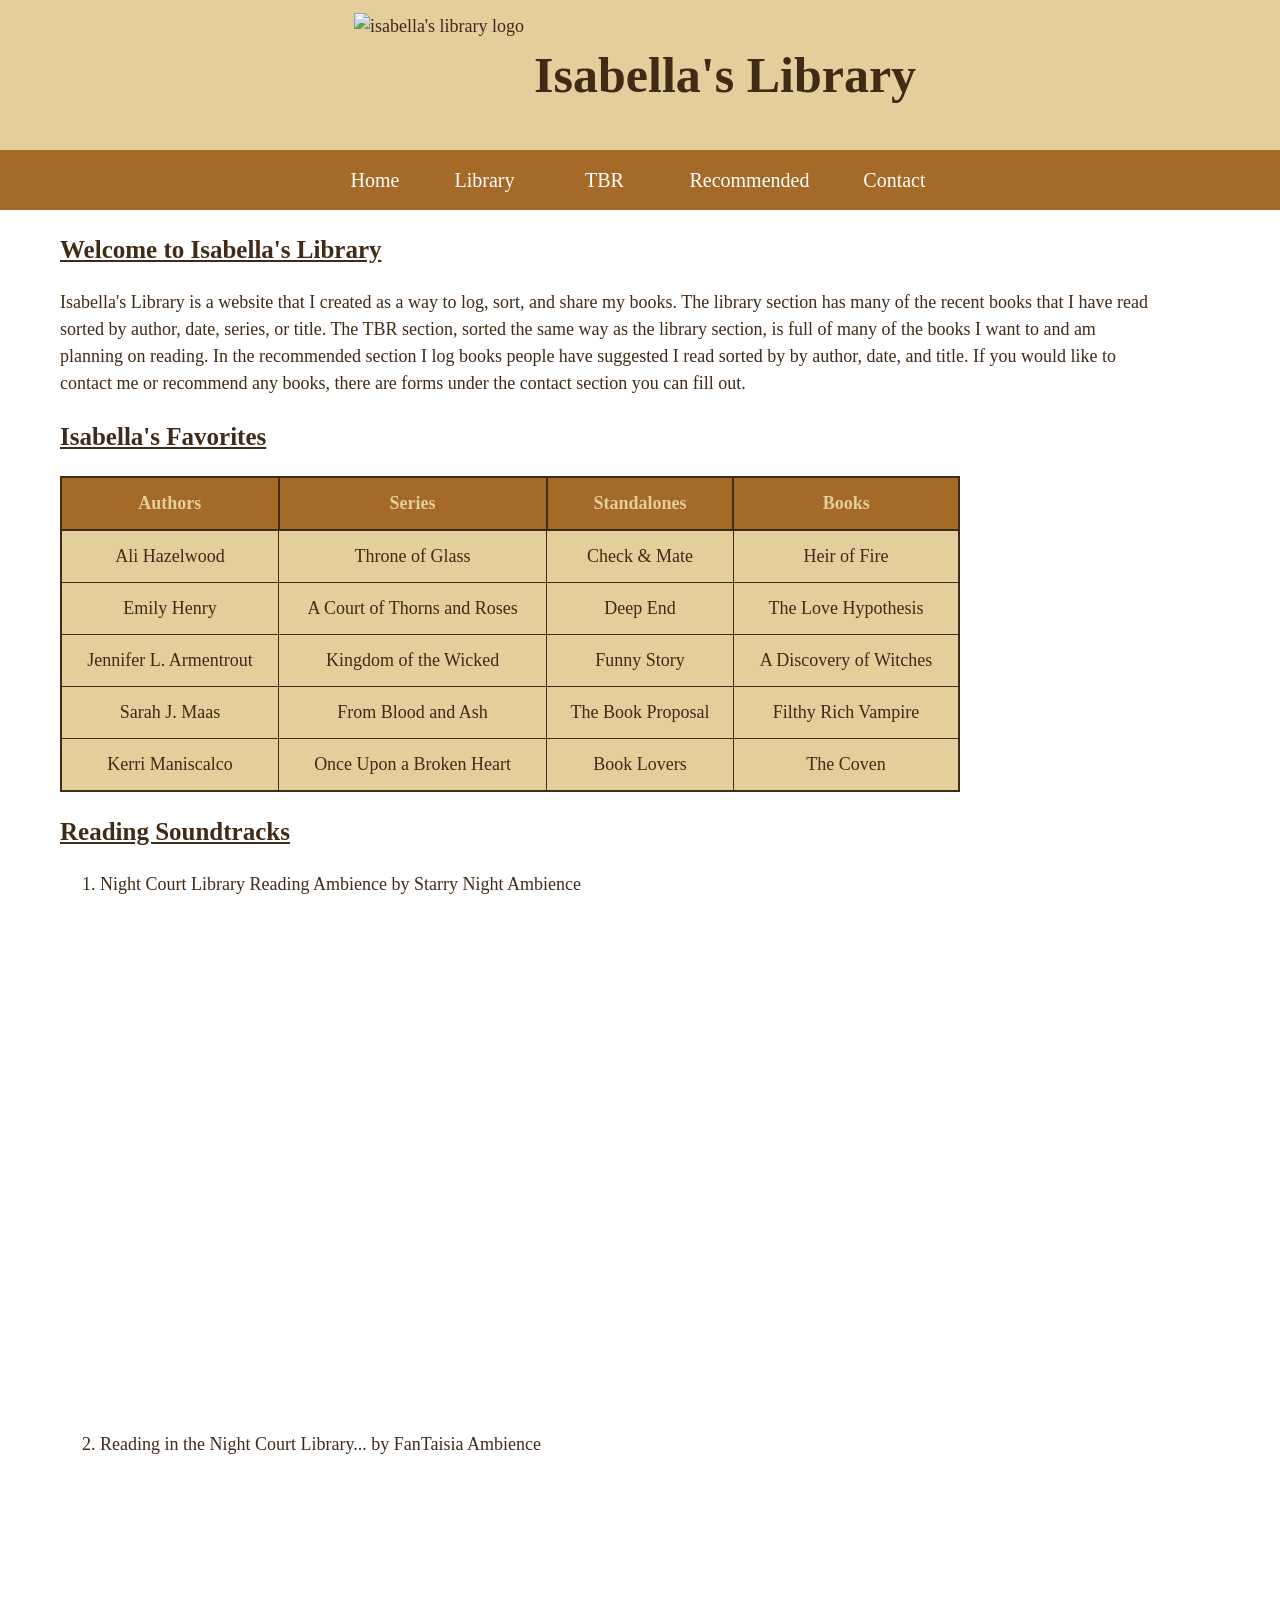
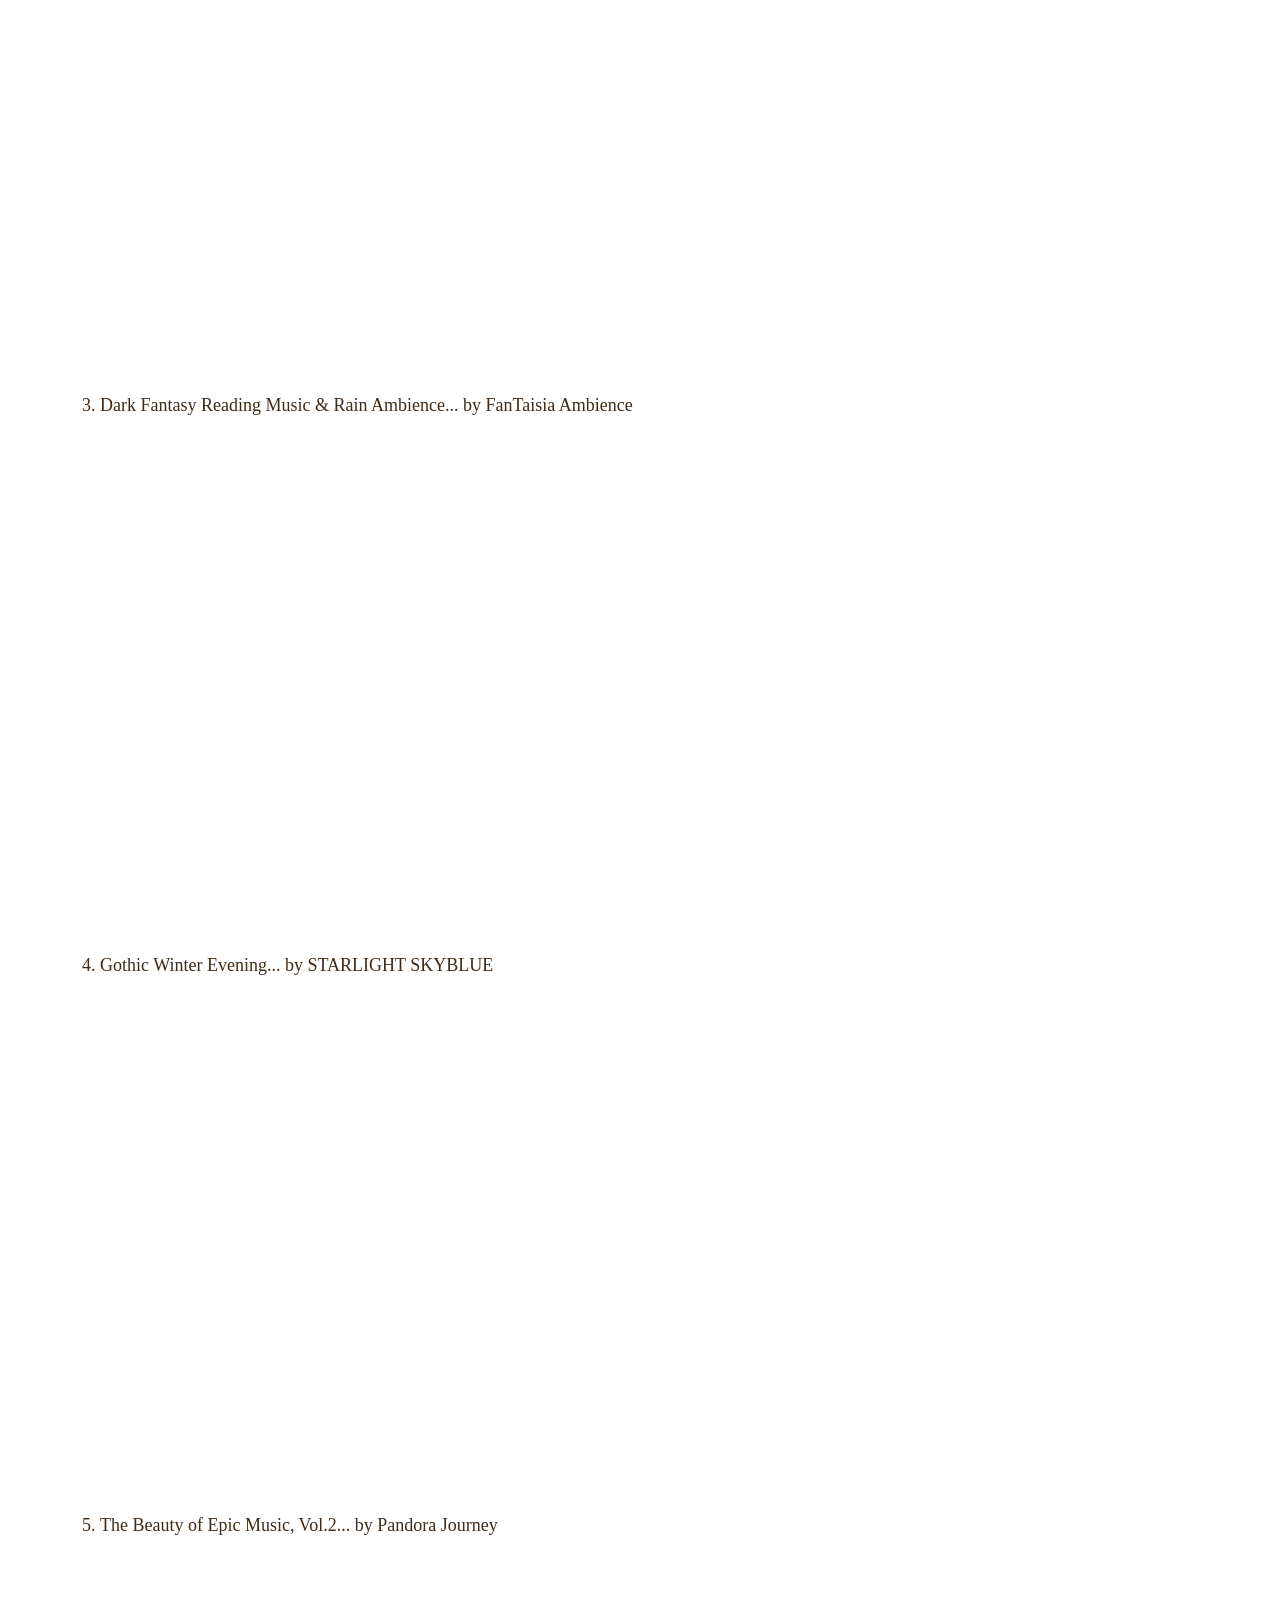
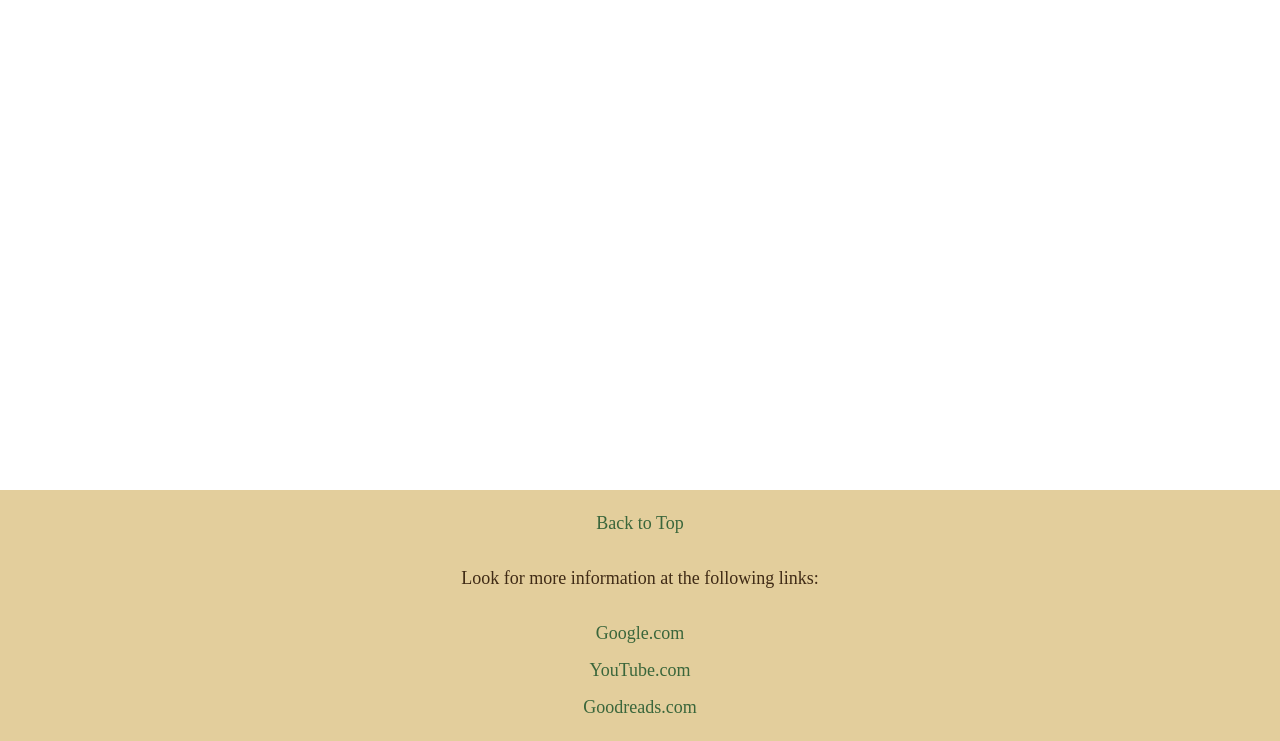
==== commit cfd78f3f: "12/01" ====
--- a/index.html
+++ b/index.html
@@ -104,20 +104,33 @@
 		<h2>Reading Soundtracks</h2>
 		
 		<!-- videos of music for reading -->
-		 <iframe src="https://www.youtube.com/embed/FbfeL3V9ZoM?si=ejOOryw1c_RjI-aJ" title="YouTube video player" frameborder="0" allow="accelerometer; autoplay; clipboard-write; encrypted-media; gyroscope; picture-in-picture; web-share" referrerpolicy="strict-origin-when-cross-origin" allowfullscreen></iframe>
-		<br>
-		
-		<iframe src="https://www.youtube.com/embed/TvVug49zH6g?si=uEHobxllalkveqv9" title="YouTube video player" frameborder="0" allow="accelerometer; autoplay; clipboard-write; encrypted-media; gyroscope; picture-in-picture; web-share" referrerpolicy="strict-origin-when-cross-origin" allowfullscreen></iframe>
-		<br>
-		
-		<iframe src="https://www.youtube.com/embed/A3W40FIN-Dk?si=uSDdwzB0Irr7NY8f" title="YouTube video player" frameborder="0" allow="accelerometer; autoplay; clipboard-write; encrypted-media; gyroscope; picture-in-picture; web-share" referrerpolicy="strict-origin-when-cross-origin" allowfullscreen></iframe>
-		<br>
-		
-		<iframe src="https://www.youtube.com/embed/Y2SpJEGbClI?si=mCnKjH3nfouTaGe6" title="YouTube video player" frameborder="0" allow="accelerometer; autoplay; clipboard-write; encrypted-media; gyroscope; picture-in-picture; web-share" referrerpolicy="strict-origin-when-cross-origin" allowfullscreen></iframe>
-		<br>
-		
-		<iframe src="https://www.youtube.com/embed/oe9UCcJ03yI?si=ldxRnHePKh9BZuPP" title="YouTube video player" frameborder="0" allow="accelerometer; autoplay; clipboard-write; encrypted-media; gyroscope; picture-in-picture; web-share" referrerpolicy="strict-origin-when-cross-origin" allowfullscreen></iframe>
-		<br>
+		<ol>
+			<li>Night Court Library Reading Ambience by Starry Night Ambience
+				<iframe src="https://www.youtube.com/embed/FbfeL3V9ZoM?si=ejOOryw1c_RjI-aJ" title="YouTube video player" frameborder="0" allow="accelerometer; autoplay; clipboard-write; encrypted-media; gyroscope; picture-in-picture; web-share" referrerpolicy="strict-origin-when-cross-origin" allowfullscreen></iframe>
+			</li>
+			<br>
+
+			<li>Reading in the Night Court Library... by FanTaisia Ambience
+				<iframe src="https://www.youtube.com/embed/TvVug49zH6g?si=uEHobxllalkveqv9" title="YouTube video player" frameborder="0" allow="accelerometer; autoplay; clipboard-write; encrypted-media; gyroscope; picture-in-picture; web-share" referrerpolicy="strict-origin-when-cross-origin" allowfullscreen></iframe>
+			</li>
+			<br>
+
+			<li>Dark Fantasy Reading Music & Rain Ambience... by FanTaisia Ambience
+				<iframe src="https://www.youtube.com/embed/A3W40FIN-Dk?si=uSDdwzB0Irr7NY8f" title="YouTube video player" frameborder="0" allow="accelerometer; autoplay; clipboard-write; encrypted-media; gyroscope; picture-in-picture; web-share" referrerpolicy="strict-origin-when-cross-origin" allowfullscreen></iframe>
+			</li>
+			<br>
+
+			<li>Gothic Winter Evening... by STARLIGHT SKYBLUE
+				<iframe src="https://www.youtube.com/embed/Y2SpJEGbClI?si=mCnKjH3nfouTaGe6" title="YouTube video player" frameborder="0" allow="accelerometer; autoplay; clipboard-write; encrypted-media; gyroscope; picture-in-picture; web-share" referrerpolicy="strict-origin-when-cross-origin" allowfullscreen></iframe>
+			</li>
+			<br>
+
+			<li>The Beauty of Epic Music, Vol.2... by Pandora Journey
+				<iframe src="https://www.youtube.com/embed/oe9UCcJ03yI?si=ldxRnHePKh9BZuPP" title="YouTube video player" frameborder="0" allow="accelerometer; autoplay; clipboard-write; encrypted-media; gyroscope; picture-in-picture; web-share" referrerpolicy="strict-origin-when-cross-origin" allowfullscreen></iframe>
+			</li>
+			<br>
+			
+		</ol>
 	</main>
 	
 	<!-- footer with anchor and absolute links -->
--- a/style.css
+++ b/style.css
@@ -1,7 +1,7 @@
 @charset "utf-8";
 /* CSS Document */
 
-/* ---------- BASE STYLES ---------- */
+/* basic styling */
 body {
     margin: 0;
     color: #402b16;
@@ -27,12 +27,12 @@
 }
 
 main {
-    margin: 0 auto;
-    padding: 0 20px;
+    margin: 0px 50px;
+    padding: 0 10px;
     max-width: 1100px;
 }
 
-/* ---------- HEADER & FOOTER ---------- */
+/* header and footer styling */
 .header {
     background-color: #e3ce9c;
     height: 150px;
@@ -40,8 +40,6 @@
     align-items: center;
     justify-content: center;
 }
-
-/* Footer column layout already good */
 .footer {
     background-color: #e3ce9c;
     padding: 20px;
@@ -61,7 +59,7 @@
     text-decoration: underline;
 }
 
-/* ---------- NAVIGATION ---------- */
+/* vavigation bar styling */
 .navbar {
     font-size: 20px;
 }
@@ -75,7 +73,7 @@
     justify-content: center;
     align-items: center;
     height: auto;
-    flex-wrap: wrap; /* lets menu wrap on smaller screens */
+    flex-wrap: wrap; 
 }
 
 .navbar li {
@@ -93,7 +91,7 @@
     background-color: #402b16;
 }
 
-/* Dropdown */
+/* nav-bar dropdown */
 .dropdown {
     text-align: center;
     position: relative;
@@ -128,11 +126,10 @@
     display: block;
 }
 
-/* ---------- TABLES ---------- */
+/* homepage */
 table {
     width: 100%;
     max-width: 900px;
-    margin: auto;
 }
 
 table, th {
@@ -154,16 +151,14 @@
     background-color: #e3ce9c;
 }
 
-/* ---------- IFRAME ---------- */
 iframe {
     width: 100%;
     max-width: 900px;
     aspect-ratio: 16 / 9;
     display: block;
-    margin: auto;
-}
-
-/* ---------- BOOK LIST ---------- */
+}
+
+/* book lists */
 #book-list {
     width: 100%;
     max-width: 750px;
@@ -204,7 +199,7 @@
     color: #333;
 }
 
-/* ---------- FORMS ---------- */
+/* forms */
 form {
     background-color: #e3ce9c;
     padding: 40px 30px;
@@ -246,7 +241,6 @@
     height: 120px;
 }
 
-/* ---------- MEDIA QUERIES ---------- */
 
 /* Tablets */
 @media (max-width: 900px) {
@@ -263,7 +257,7 @@
     }
 }
 
-/* Mobile Phones */
+/* Phones */
 @media (max-width: 600px) {
     h1 {
         font-size: 32px;
@@ -303,7 +297,6 @@
     }
 }
 
-/* Small Mobile */
 @media (max-width: 400px) {
     h1 { font-size: 26px; }
 
